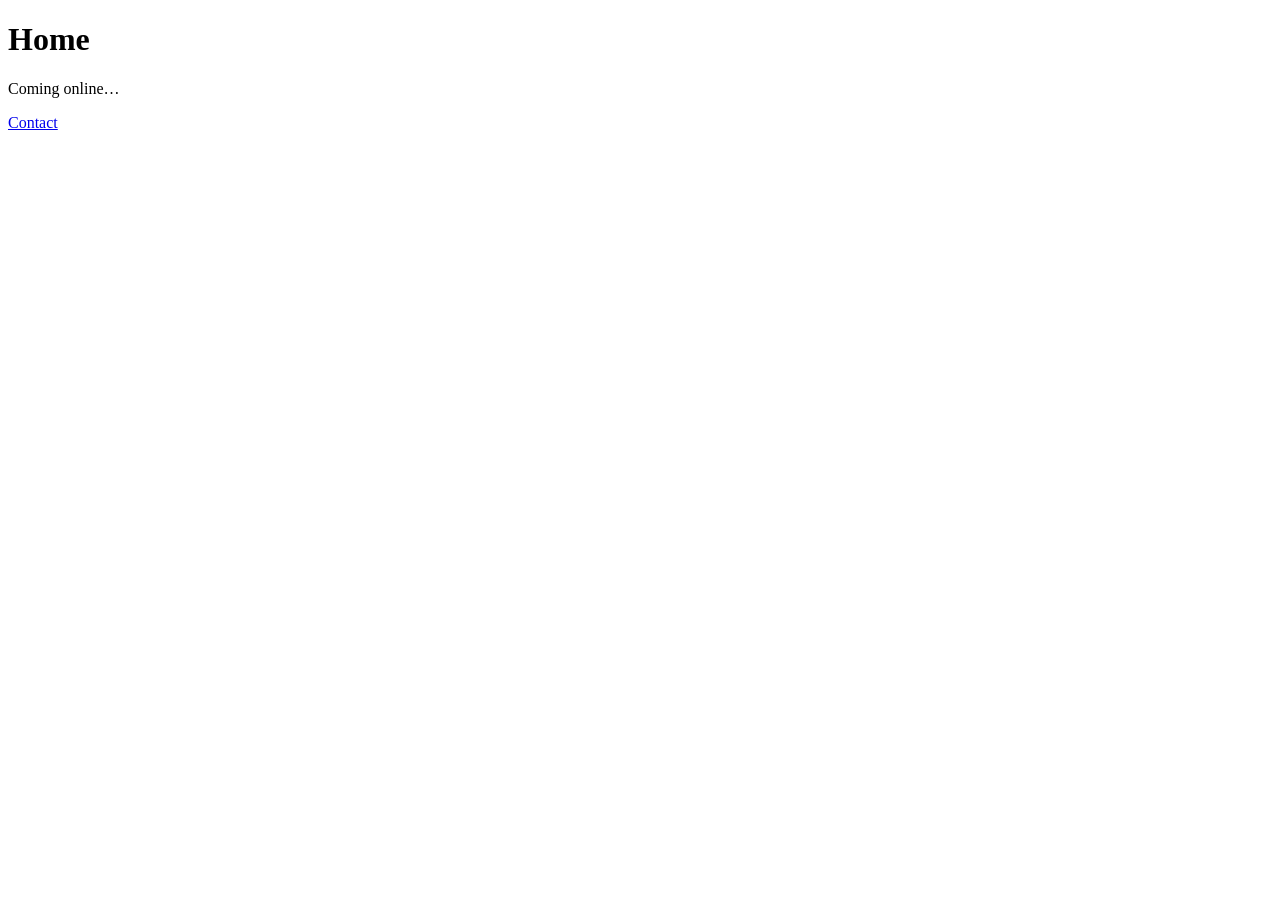
==== index.html @ 719b6600 "chore: initial LOAN¡R static site with contact.html" ====
<!doctype html><html><head><meta charset="utf-8"><meta name="viewport" content="width=device-width,initial-scale=1">
<title>LOAN$TACK≡R™ — Home</title></head><body>
<h1>Home</h1><p>Coming online…</p><p><a href="/contact.html">Contact</a></p>
</body></html>
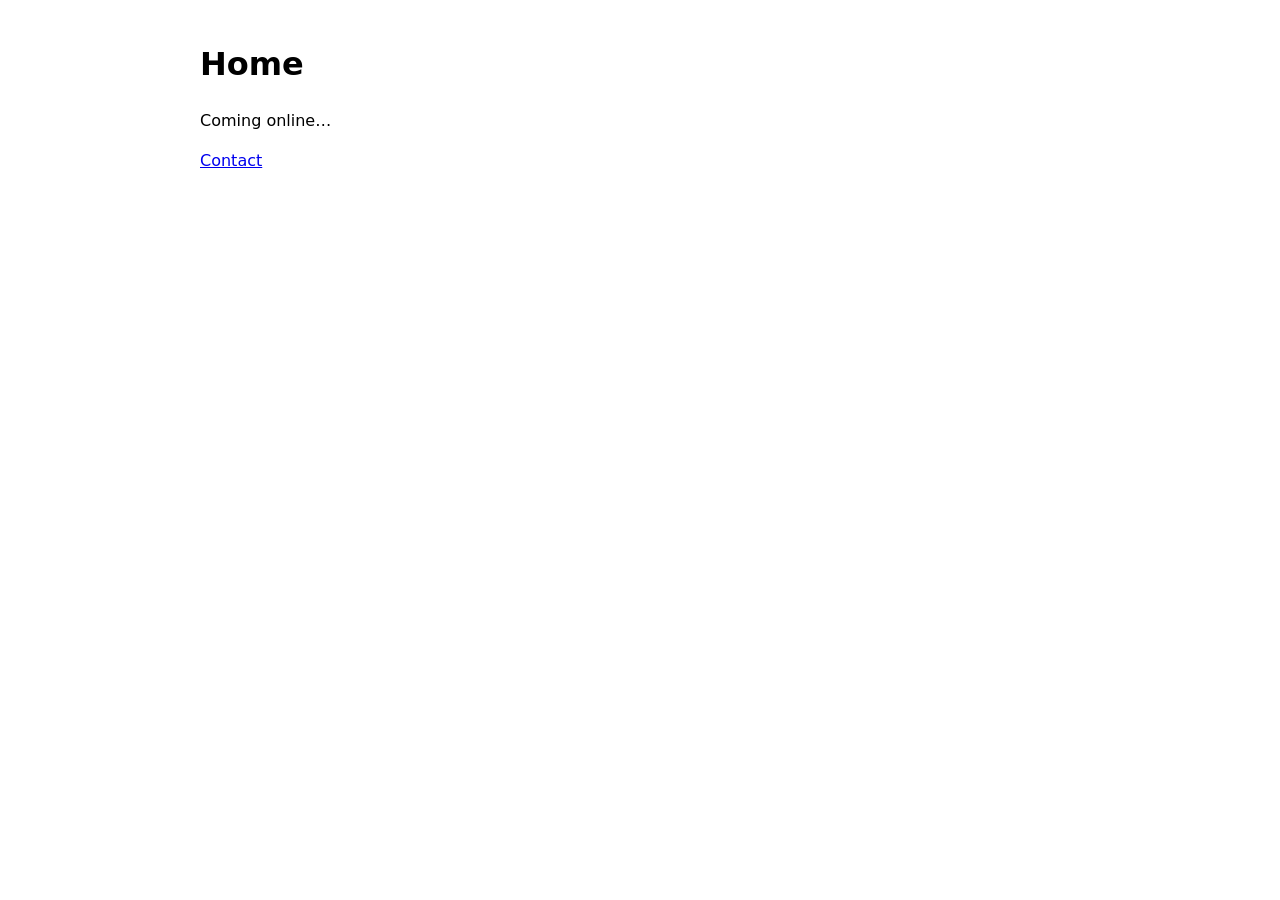
==== commit 8d0ff2bb: "feat: add contact page, assets, and styling - Add contact.html with form for user inquiries - Create" ====
--- a/index.html
+++ b/index.html
@@ -1,4 +1,8 @@
 <!doctype html><html><head><meta charset="utf-8"><meta name="viewport" content="width=device-width,initial-scale=1">
-<title>LOAN$TACK≡R™ — Home</title></head><body>
+<title>LOAN$TACK≡R™ — Home</title>
+<link rel="icon" href="/assets/favicon.svg" type="image/svg+xml">
+<link rel="apple-touch-icon" href="/assets/apple-touch-icon.png">
+<link rel="stylesheet" href="/assets/site.css">
+</head><body>
 <h1>Home</h1><p>Coming online…</p><p><a href="/contact.html">Contact</a></p>
 </body></html>
--- a/assets/site.css
+++ b/assets/site.css
@@ -0,0 +1,2 @@
+body{font-family:system-ui,-apple-system,Segoe UI,Roboto,Arial,sans-serif;max-width:880px;margin:40px auto;padding:0 16px;line-height:1.5}
+h1{font-weight:700} button{padding:.6rem 1rem}
